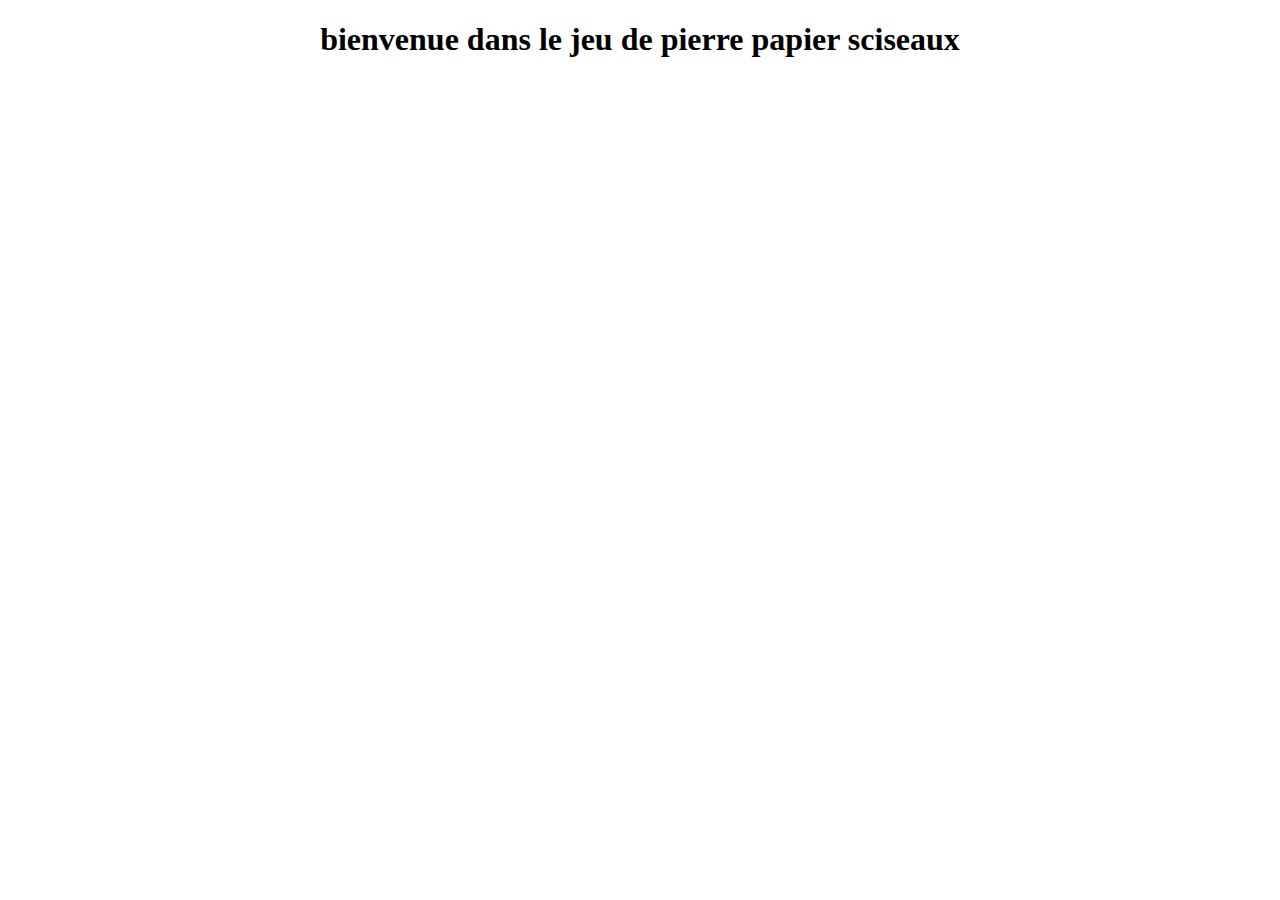
==== index.html @ 095cc5d3 "ajout du choix aléatoire de l'ordinateur" ====
<!DOCTYPE html>
<html lang="en">
<head>
    <meta charset="UTF-8">
    <meta http-equiv="X-UA-Compatible" content="IE=edge">
    <meta name="viewport" content="width=device-width, initial-scale=1.0">
    <title>Pierre papier sciseaux</title>
</head>
<body>
    <h1 style="text-align: center;">bienvenue dans le jeu de pierre papier sciseaux</h1>
    <script src="/javascript.js"></script>
</body>
</html>
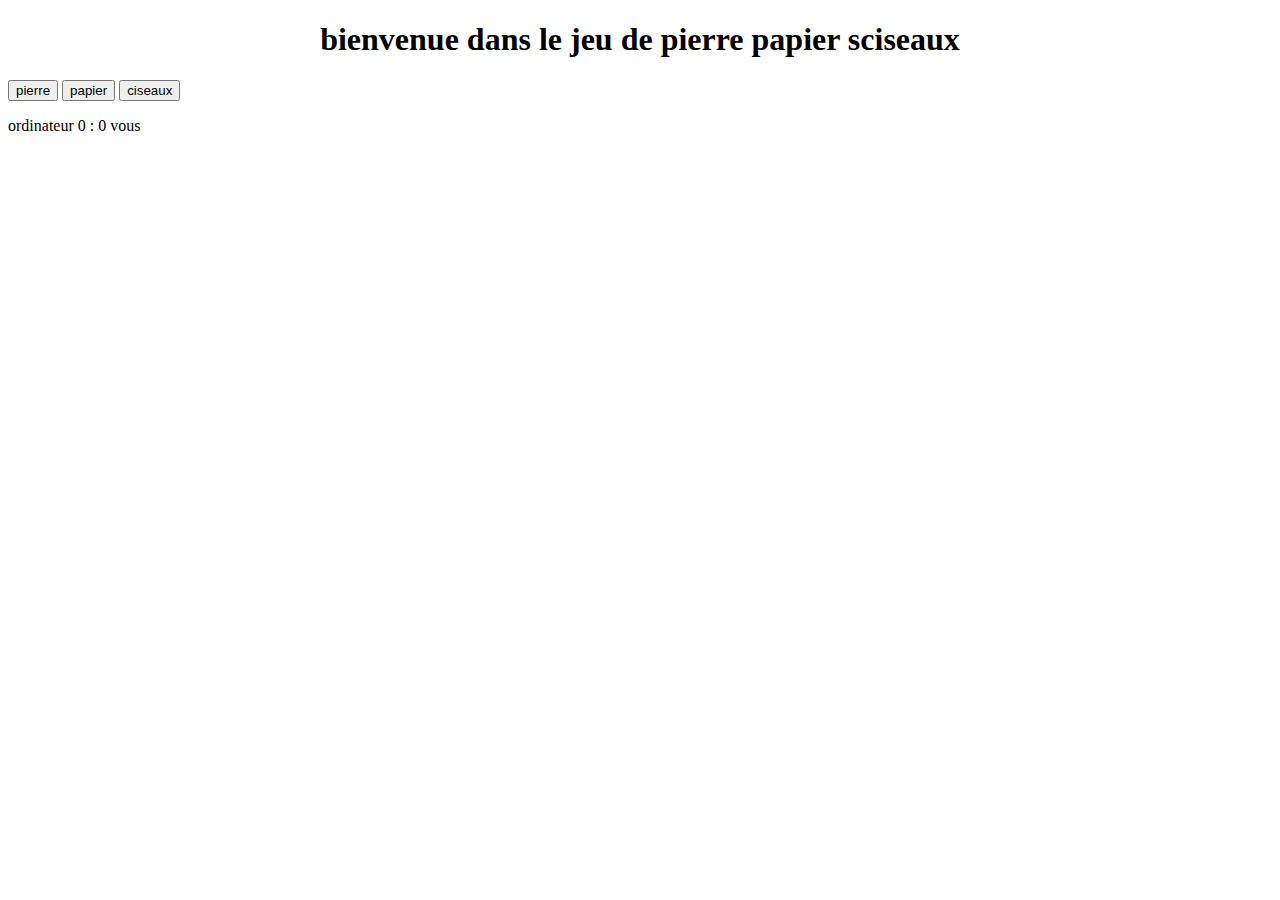
==== commit e347d4d5: "fonctionne maintenant avec des boutons" ====
--- a/index.html
+++ b/index.html
@@ -8,6 +8,19 @@
 </head>
 <body>
     <h1 style="text-align: center;">bienvenue dans le jeu de pierre papier sciseaux</h1>
-    <script src="/javascript.js"></script>
+    <div>
+        <button id="pierre">pierre</button>
+        <button id="papier">papier</button>
+        <button id="ciseaux">ciseaux</button>
+    </div>
+    <div id="resultat">
+        <p id="annonce"></p>
+    </div>
+    <div>
+        <p id="score">
+            ordinateur 0 : 0 vous
+        </p>
+    </div>
+    <script src="./javascript.js"></script>
 </body>
 </html>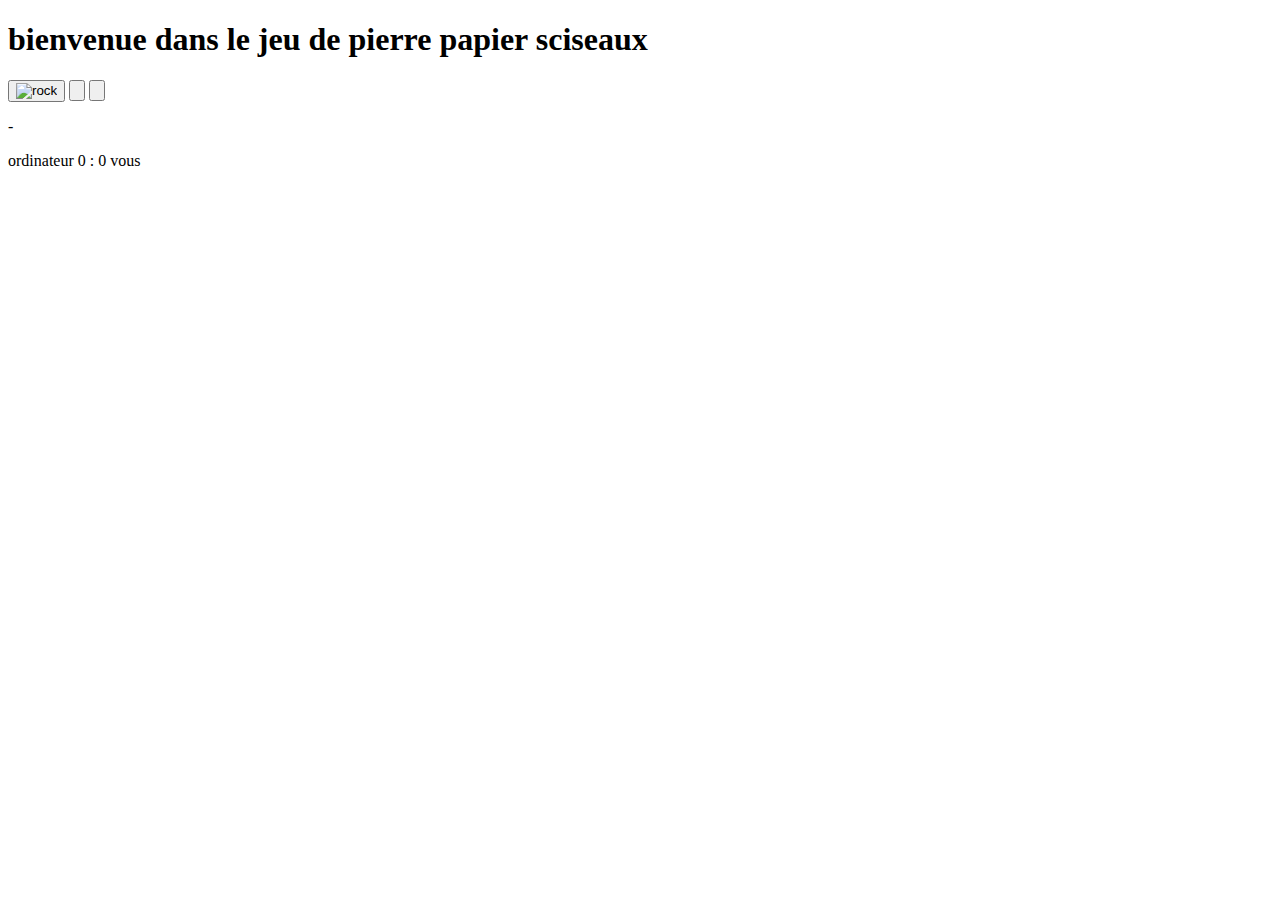
==== commit dc9bc34e: "adding "." in the link" ====
--- a/index.html
+++ b/index.html
@@ -5,16 +5,17 @@
     <meta http-equiv="X-UA-Compatible" content="IE=edge">
     <meta name="viewport" content="width=device-width, initial-scale=1.0">
     <title>Pierre papier sciseaux</title>
+    <link rel="stylesheet" href="style.css">
 </head>
 <body>
-    <h1 style="text-align: center;">bienvenue dans le jeu de pierre papier sciseaux</h1>
+    <h1>bienvenue dans le jeu de pierre papier sciseaux</h1>
     <div>
-        <button id="pierre">pierre</button>
-        <button id="papier">papier</button>
-        <button id="ciseaux">ciseaux</button>
+        <button id="pierre"><img src="./image/rock.jpg" alt="rock"></button>
+        <button id="papier"><img src="./image/papier.jpg" alt=""></button>
+        <button id="ciseaux"><img src="./image/ciseaux.jpg" alt=""></button>
     </div>
     <div id="resultat">
-        <p id="annonce"></p>
+        <p id="annonce">-</p>
     </div>
     <div>
         <p id="score">
@@ -23,4 +24,4 @@
     </div>
     <script src="./javascript.js"></script>
 </body>
-</html>+</html>
